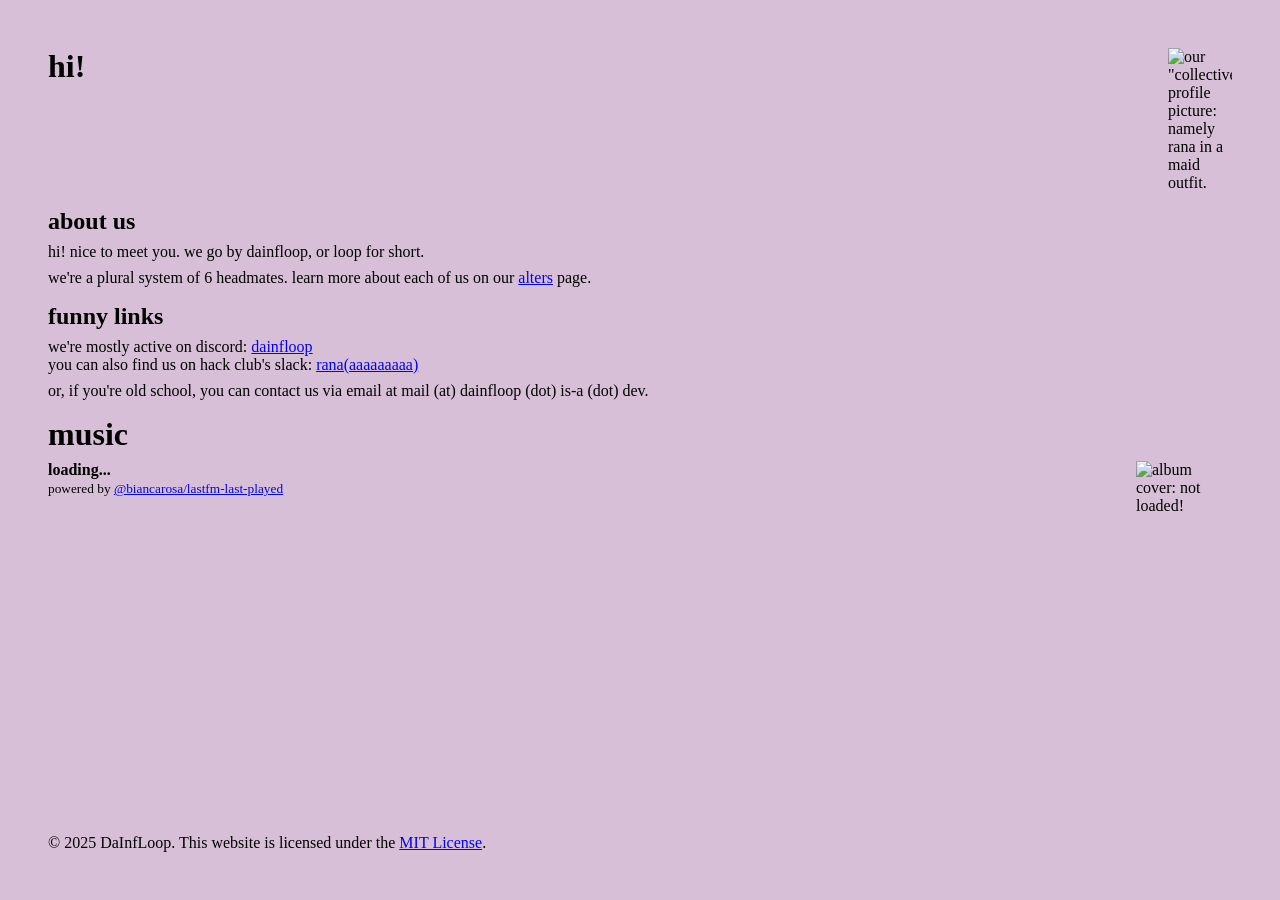
==== index.html @ 37e74d07 "initial commit!" ====
<!DOCTYPE html>
<html>

<head>
    <title>dainfloop</title>
    <link href="./style.css" rel="stylesheet" type="text/css" />
</head>

<body>
    <div class="left-right" id="hi">
        <h1>hi!</h1>
        <img src="https://rana.transfemme.dev/static/pfps/maidrana.png"
            alt="our &quot;collective&quot; profile picture: namely rana in a maid outfit."
            title="our &quot;collective&quot; profile picture: namely rana in a maid outfit." />
    </div>
    <div>
        <h2>about us</h2>
        <p>hi! nice to meet you. we go by dainfloop, or loop for short.</p>
        <p>we're a plural system of 6 headmates. learn more about each of us on our <a href="./alters.html">alters</a>
            page.</p>
    </div>
    <div>
        <h2>funny links</h2>
        <p>we're mostly active on discord: <a target="_blank"
                href="https://discord.com/users/658650587679948820">dainfloop</a>
            <br> you can also find us on hack club's slack: <a target="_blank"
                href="https://hackclub.slack.com/team/U06TBP41C3E">rana(aaaaaaaaa)</a>
        </p>
        <p>or, if you're old school, you can contact us via email at mail (at) dainfloop (dot) is-a (dot) dev.</p>
    </div>
    <div id="lastfm">
        <h1>music</h1>
        <div class="left-right" id="lastfm">
            <p class="lastfm-widget">
                <strong id="music_status">loading...</strong>
                <a id="song"></a>
                <br>
                <small>powered by <a href="https://github.com/biancarosa/lastfm-last-played"
                    target="    _blank">@biancarosa/lastfm-last-played</a></small>
            </p>
            <img class="lastfm-cover"
                src="https://lastfm.freetls.fastly.net/i/u/64s/2a96cbd8b46e442fc41c2b86b821562f.png"
            alt="album cover: not loaded!" title="album cover: not loaded!" />
        </div>
        <noscript>
            this unfortunately is a static site, and therefore it kinda does need javascript to load this part.. which
            you kinda disabled.
            <br>not mad at you, it's okay to be worried about random javascript code running that you don't know. but
            unless you enable it, no music on the site.
            <br>if you for some reason have javascript enabled on last.fm though, you can go check out <a
                href="https://last.fm/user/dainfloop">our profile</a> there instead
        </noscript>
    </div>

    <script type="module">
        const music_status = document.querySelector('#music_status')
        const song = document.querySelector('#song')
        const image = document.querySelector('#lastfm img')

        function fetchListeningStatus() {
            fetch('https://lastfm-last-played.biancarosa.com.br/dainfloop/latest-song')
                .then(res => res.json())
                .then(({ track }) => {
                    if (track['@attr']?.nowplaying == "true") {
                        music_status.textContent = "now listening to"
                    } else {
                        music_status.textContent = "last listened to"
                    }

                    song.textContent = `${track.name} - ${track.artist['#text']}`.toLowerCase()
                    song.href = track.url

                    image.src = track.image[3]['#text'] || 'https://lastfm.freetls.fastly.net/i/u/64s/2a96cbd8b46e442fc41c2b86b821562f.png'
                    image.setAttribute("title", `${track.name} - ${track.artist['#text']}`.toLowerCase())
                    image.setAttribute("alt", `${track.name} - ${track.artist['#text']}`.toLowerCase())
                })
        }

        fetchListeningStatus()
    </script>
    <footer>
        &copy; 2025 DaInfLoop. This website is licensed under the <a href="license.html">MIT License</a>.
    </footer>
</body>

</html>
---- style.css ----
@import url(https://cdn.jsdelivr.net/npm/hack-font@3/build/web/hack.css);

html {
    background-color: rgb(216, 191, 216);
    font-family: serif;
}

body {
    display: flex;
    flex-direction: column;
    margin: auto;
    padding: 48px;
    gap: 16px;
}

.left-right {
    display: flex;
    justify-content: space-between;
    /* align-items: center; */
}

body * * {
    margin: 0;
}

img {
    width: 64px;
    height: auto;
}

.lastfm-cover {
    width: 96px;
    height: auto;
}

div:not(.left-right) {
    display: flex;
    flex-direction: column;
    gap: 8px;
}

a {
    color: blue
}

hr {
    border-color: gray;
    width: 100%;
}

footer {
    position: fixed;
    bottom: 48px;
}

.break-line {
    white-space: pre-line;
}

.monospace {
    font-family: Hack;
}
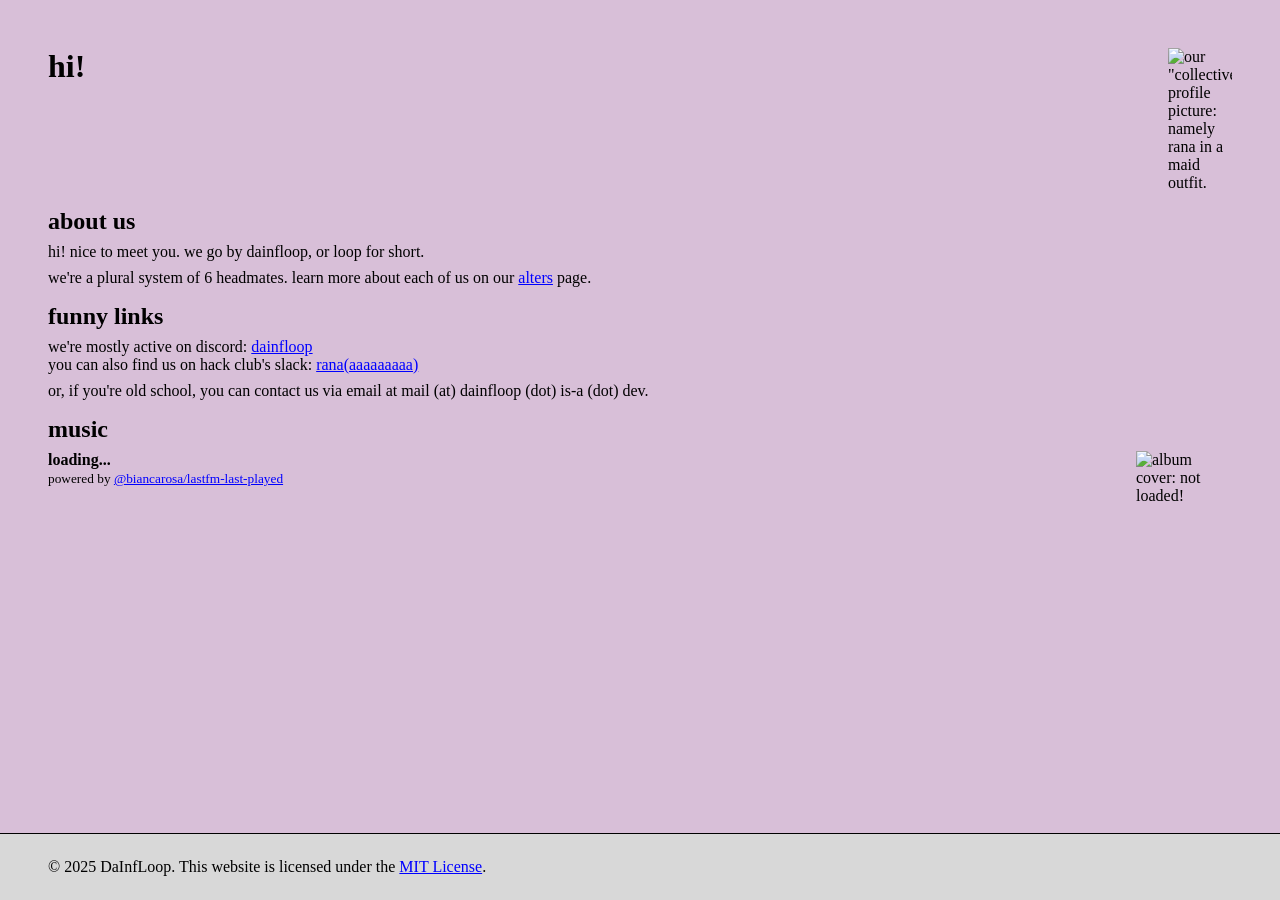
==== commit f1cd8151: "WHY IS THE MUSIC HEADER A H1 WTF" ====
--- a/index.html
+++ b/index.html
@@ -29,7 +29,7 @@
         <p>or, if you're old school, you can contact us via email at mail (at) dainfloop (dot) is-a (dot) dev.</p>
     </div>
     <div id="lastfm">
-        <h1>music</h1>
+        <h2>music</h2>
         <div class="left-right" id="lastfm">
             <p class="lastfm-widget">
                 <strong id="music_status">loading...</strong>
@@ -83,4 +83,4 @@
     </footer>
 </body>
 
-</html>+</html>
--- a/style.css
+++ b/style.css
@@ -11,12 +11,12 @@
     margin: auto;
     padding: 48px;
     gap: 16px;
+    margin-bottom: 48px;
 }
 
 .left-right {
     display: flex;
     justify-content: space-between;
-    /* align-items: center; */
 }
 
 body * * {
@@ -50,7 +50,12 @@
 
 footer {
     position: fixed;
-    bottom: 48px;
+    bottom: 0px;
+    background-color: rgb(216, 216, 216);
+    padding: 24px 48px;
+    width: 100%;
+    border-top: 1px solid black;
+    left: 0px;
 }
 
 .break-line {
@@ -59,4 +64,4 @@
 
 .monospace {
     font-family: Hack;
-}+}
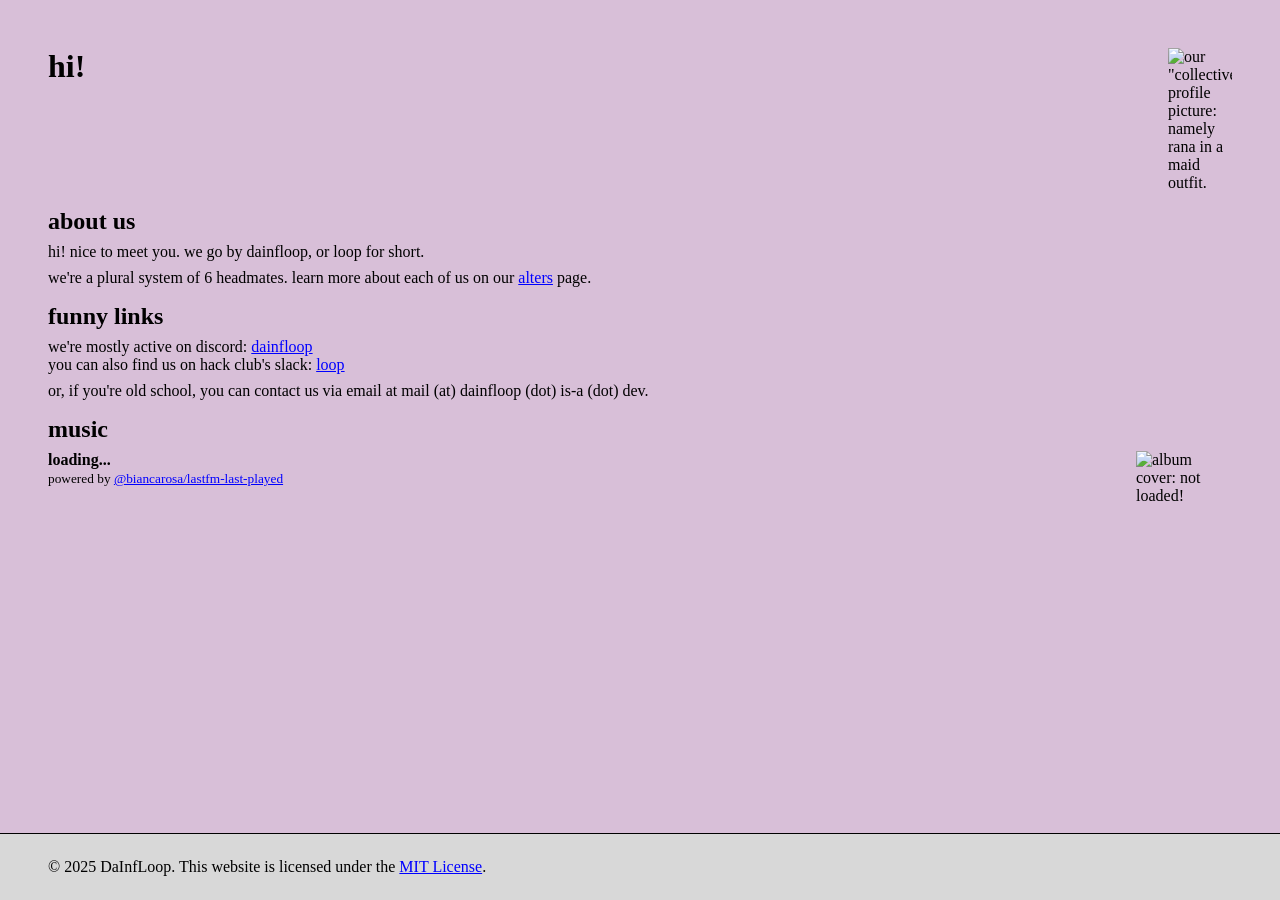
==== commit 9c799f9f: "update slack display name" ====
--- a/index.html
+++ b/index.html
@@ -24,7 +24,7 @@
         <p>we're mostly active on discord: <a target="_blank"
                 href="https://discord.com/users/658650587679948820">dainfloop</a>
             <br> you can also find us on hack club's slack: <a target="_blank"
-                href="https://hackclub.slack.com/team/U06TBP41C3E">rana(aaaaaaaaa)</a>
+                href="https://hackclub.slack.com/team/U06TBP41C3E">loop</a>
         </p>
         <p>or, if you're old school, you can contact us via email at mail (at) dainfloop (dot) is-a (dot) dev.</p>
     </div>
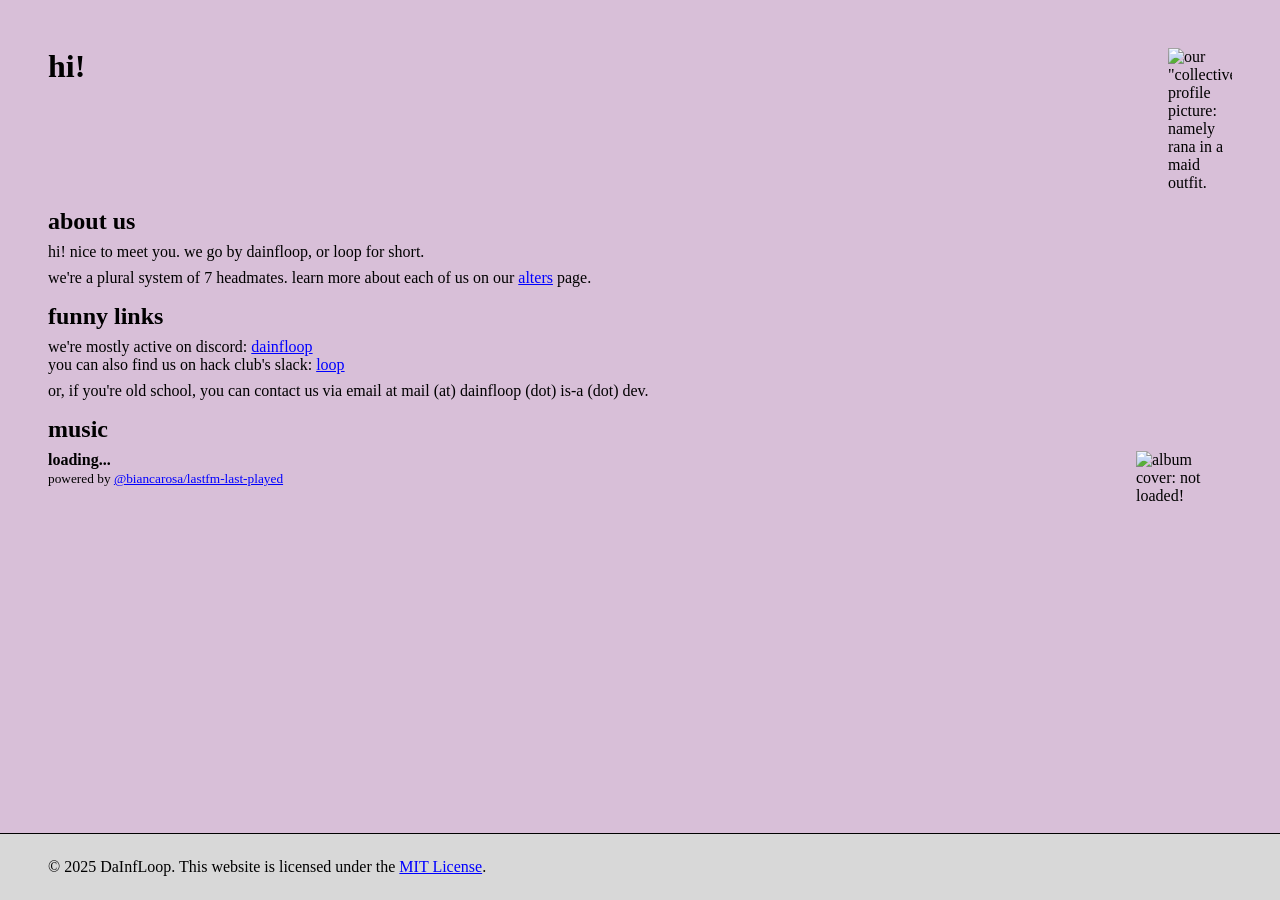
==== commit aed9b88e: "fix other headmate count" ====
--- a/index.html
+++ b/index.html
@@ -16,7 +16,7 @@
     <div>
         <h2>about us</h2>
         <p>hi! nice to meet you. we go by dainfloop, or loop for short.</p>
-        <p>we're a plural system of 6 headmates. learn more about each of us on our <a href="./alters.html">alters</a>
+        <p>we're a plural system of 7 headmates. learn more about each of us on our <a href="./alters.html">alters</a>
             page.</p>
     </div>
     <div>
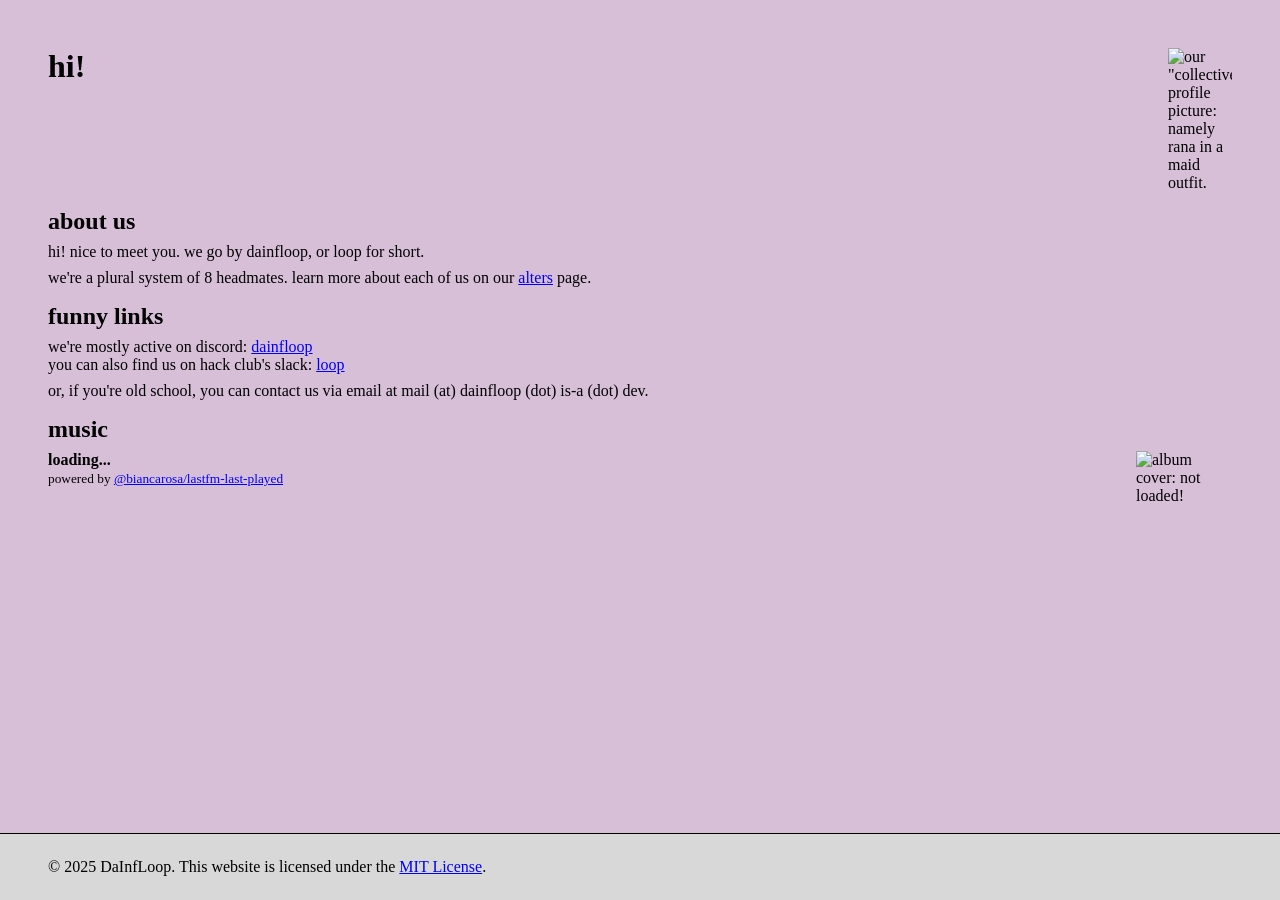
==== commit c754f1f7: "forgot to increase the number" ====
--- a/index.html
+++ b/index.html
@@ -9,14 +9,14 @@
 <body>
     <div class="left-right" id="hi">
         <h1>hi!</h1>
-        <img src="https://rana.transfemme.dev/static/pfps/maidrana.png"
+        <img src="https://rana.hackclub.app/static/pfps/maidrana.png"
             alt="our &quot;collective&quot; profile picture: namely rana in a maid outfit."
             title="our &quot;collective&quot; profile picture: namely rana in a maid outfit." />
     </div>
     <div>
         <h2>about us</h2>
         <p>hi! nice to meet you. we go by dainfloop, or loop for short.</p>
-        <p>we're a plural system of 7 headmates. learn more about each of us on our <a href="./alters.html">alters</a>
+        <p>we're a plural system of 8 headmates. learn more about each of us on our <a href="./alters.html">alters</a>
             page.</p>
     </div>
     <div>
